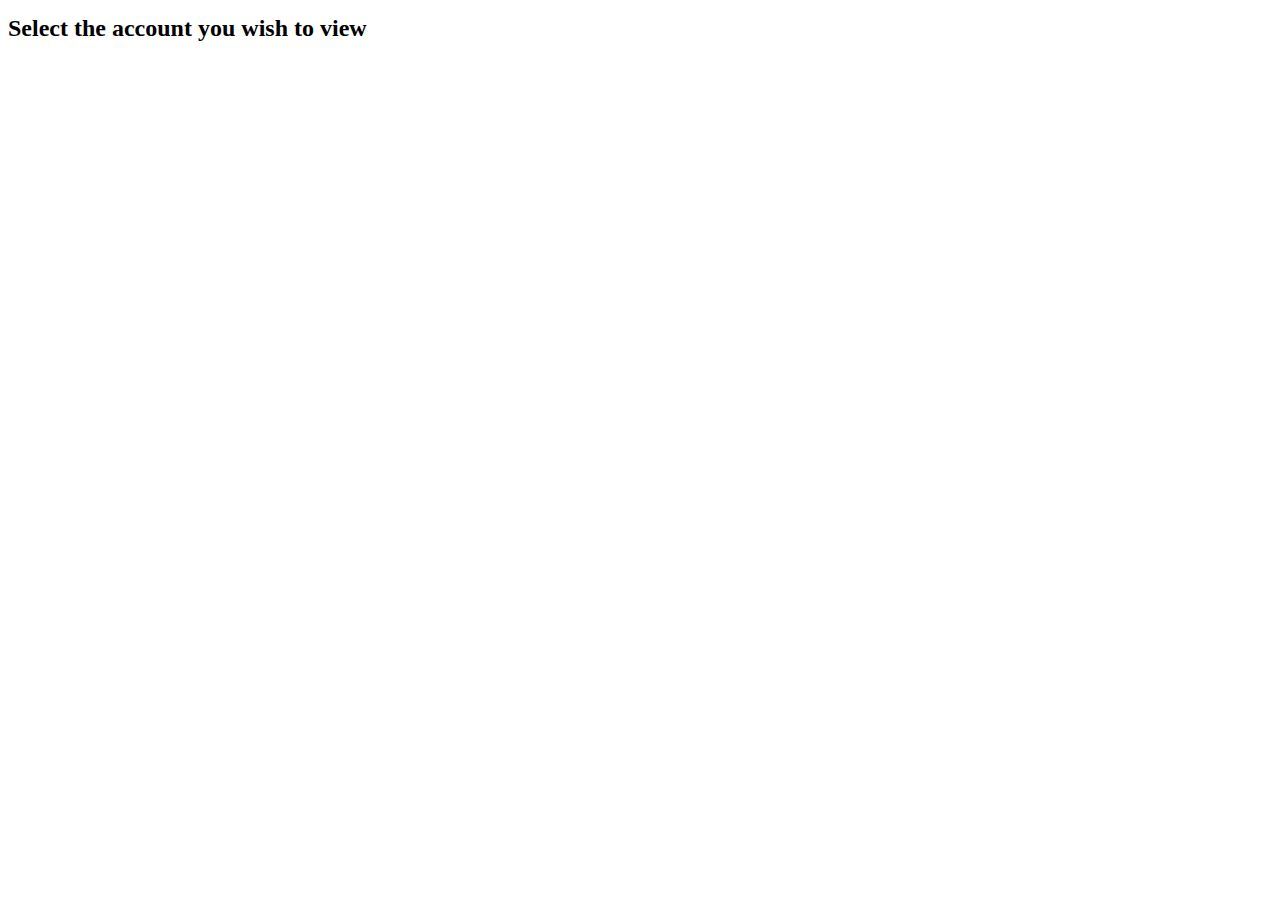
==== data/account_select.html @ 2b11bb56 "first commit" ====
<!DOCTYPE html>
<html>
<head>
	<meta charset="utf-8">
	<meta name="viewport" content="width=device-width, initial-scale=1, shrink-to-fit=no">

	<title>Unfollowers</title>

	<link rel="stylesheet" href="/asset?name=style&type=css">

	<style>
	.list a {
		text-decoration: none;
	}

	h2,
	h3 {
		margin-top: 15px;
		margin-bottom: 15px;
	}
	</style>
</head>
<body>
	<div class="container">
		<div class="row">
			<div class="col-sm-12">
				<h2>Select the account you wish to view</h2>

				<ol class="accounts"></ol>
			</div>
		</div>

		<div class="row recent-unfollowers">

		</div>
	</div>

	<script src="/asset?name=moment&type=js"></script>
	<script>
		var getResource = function (resource, done) {
			var xhr = new XMLHttpRequest();

			xhr.open('GET', resource);

			xhr.onload = function () {
				done(JSON.parse(xhr.responseText));
			}

			xhr.send();
		};

		var createUserItem = function (user) {
			var li = document.createElement('li');

			if (user.profile_link_color != null && user.profile_image_url_https != null) {
				li.innerHTML = `<img src="${user.profile_image_url_https}" width="20">&nbsp;<a style="color: #${user.profile_link_color}" target="_blank" title="${user.screen_name}" href="https://twitter.com/${user.screen_name}">${user.name} (${user.screen_name})</a> - ${moment(user.date).fromNow()}`;
			} else {
				li.innerHTML = `<a target="_blank" title="${user.screen_name}" href="https://twitter.com/${user.screen_name}">${user.name} (${user.screen_name})</a>`;
			}

			return li;
		}

		var showAccount = function (token) {
			var accounts = document.querySelector('.recent-unfollowers');

			getResource('/latest?token=' + token.db_id, function (latest) {
				if (latest.followers == null && latest.unfollowers == null) {
					return;
				}

				var div = document.createElement('div');
				div.classList.add('col-md-6');

				var h2 = document.createElement('h2');
				h2.innerHTML = token.screen_name;

				div.appendChild(h2);

				if (latest.followers) {
					var h3 = document.createElement('h3');
					h3.innerHTML = 'Recent followers';
					div.appendChild(h3);

					div.innerHTML += '<ul class="followers">';

					for (var i = 0; i < latest.followers.length; i++) {
						console.log(latest.followers[i]);
						div.appendChild(createUserItem(latest.followers[i]));
					}

					div.innerHTML += '</ul>';
				}

				if (latest.unfollowers) {
					var h3 = document.createElement('h3');
					h3.innerHTML = 'Recent unfollowers';
					div.appendChild(h3);

					div.innerHTML += '<ul class="unfollowers">';

					for (var i = 0; i < latest.unfollowers.length; i++) {
						console.log(latest.unfollowers[i]);
						div.appendChild(createUserItem(latest.unfollowers[i]));
					}

					div.innerHTML += '</ul>';
				}

				accounts.appendChild(div);
			});
		};

		getResource('/tokens', function (tokens) {
			var accounts = document.querySelector('.accounts');

			if (tokens != null && tokens.length !== 0) {
				accounts.innerHTML = '<li>' + tokens.map(function (token) {
					return `<a href="/account?token=${token.db_id}">${token.screen_name}</a>`;
				}).join('</li><li>') + '</li>';
			}

			accounts.innerHTML += '<li><a href="/auth">Add account</a></li>';

			tokens.forEach(function (token) {
				showAccount(token);
			});
		});
	</script>
</body>
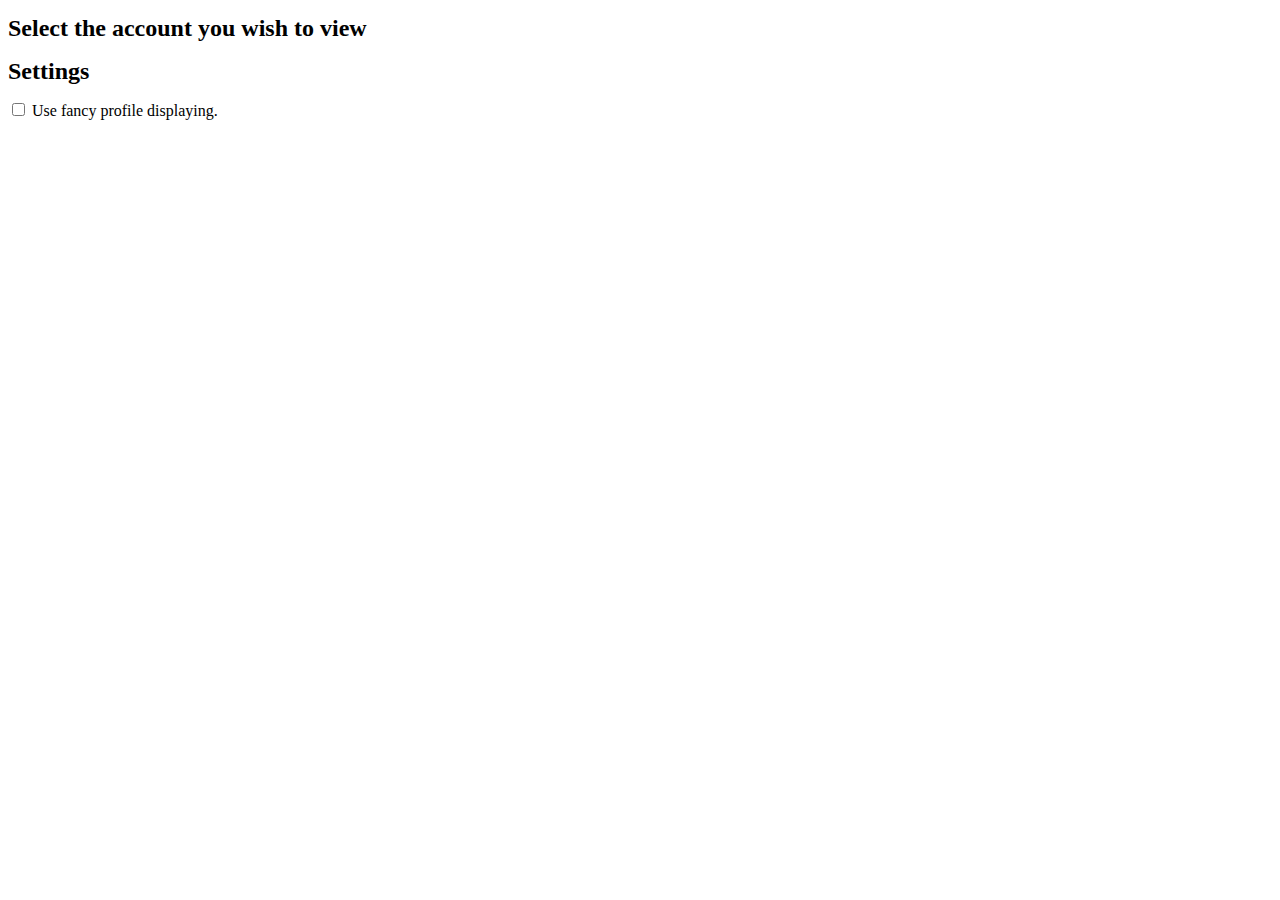
==== commit 67593e1f: "Add config option for fancy profile displaying." ====
--- a/data/account_select.html
+++ b/data/account_select.html
@@ -30,8 +30,19 @@
 			</div>
 		</div>
 
-		<div class="row recent-unfollowers">
+		<div class="row recent-unfollowers"></div>
 
+		<div class="row settings">
+			<div class="col-sm-12">
+				<h2>Settings</h2>
+
+				<div>
+					<label for="fancy-profile-display">
+						<input type="checkbox" id="fancy-profile-display" class="fancy-profile-display">
+						Use fancy profile displaying.
+					</label>
+				</div>
+			</div>
 		</div>
 	</div>
 
@@ -49,10 +60,10 @@
 			xhr.send();
 		};
 
-		var createUserItem = function (user) {
+		var createUserItem = function (user, fancyDisplay) {
 			var li = document.createElement('li');
 
-			if (user.profile_link_color != null && user.profile_image_url_https != null) {
+			if (user.profile_link_color != null && user.profile_image_url_https != null && fancyDisplay) {
 				li.innerHTML = `<img src="${user.profile_image_url_https}" width="20">&nbsp;<a style="color: #${user.profile_link_color}" target="_blank" title="${user.screen_name}" href="https://twitter.com/${user.screen_name}">${user.name} (${user.screen_name})</a> - ${moment(user.date).fromNow()}`;
 			} else {
 				li.innerHTML = `<a target="_blank" title="${user.screen_name}" href="https://twitter.com/${user.screen_name}">${user.name} (${user.screen_name})</a>`;
@@ -61,7 +72,7 @@
 			return li;
 		}
 
-		var showAccount = function (token) {
+		var showAccount = function (token, fancyDisplay) {
 			var accounts = document.querySelector('.recent-unfollowers');
 
 			getResource('/latest?token=' + token.db_id, function (latest) {
@@ -86,7 +97,7 @@
 
 					for (var i = 0; i < latest.followers.length; i++) {
 						console.log(latest.followers[i]);
-						div.appendChild(createUserItem(latest.followers[i]));
+						div.appendChild(createUserItem(latest.followers[i], fancyDisplay));
 					}
 
 					div.innerHTML += '</ul>';
@@ -101,7 +112,7 @@
 
 					for (var i = 0; i < latest.unfollowers.length; i++) {
 						console.log(latest.unfollowers[i]);
-						div.appendChild(createUserItem(latest.unfollowers[i]));
+						div.appendChild(createUserItem(latest.unfollowers[i], fancyDisplay));
 					}
 
 					div.innerHTML += '</ul>';
@@ -122,9 +133,18 @@
 
 			accounts.innerHTML += '<li><a href="/auth">Add account</a></li>';
 
-			tokens.forEach(function (token) {
-				showAccount(token);
+			getResource('/config', function (config) {
+				tokens.forEach(function (token) {
+					showAccount(token, config['fancy-profile-display'] === undefined ? true : config['fancy-profile-display'] == 'true');
+				});
+
+				document.querySelector('.fancy-profile-display').checked = config['fancy-profile-display'] === undefined ? true : config['fancy-profile-display'] == 'true';
 			});
+		});
+
+		document.querySelector('.fancy-profile-display').addEventListener('change', function (e) {
+			getResource('/config/update?key=fancy-profile-display&value=' + this.checked, function () {});
+			window.location.reload();
 		});
 	</script>
 </body>
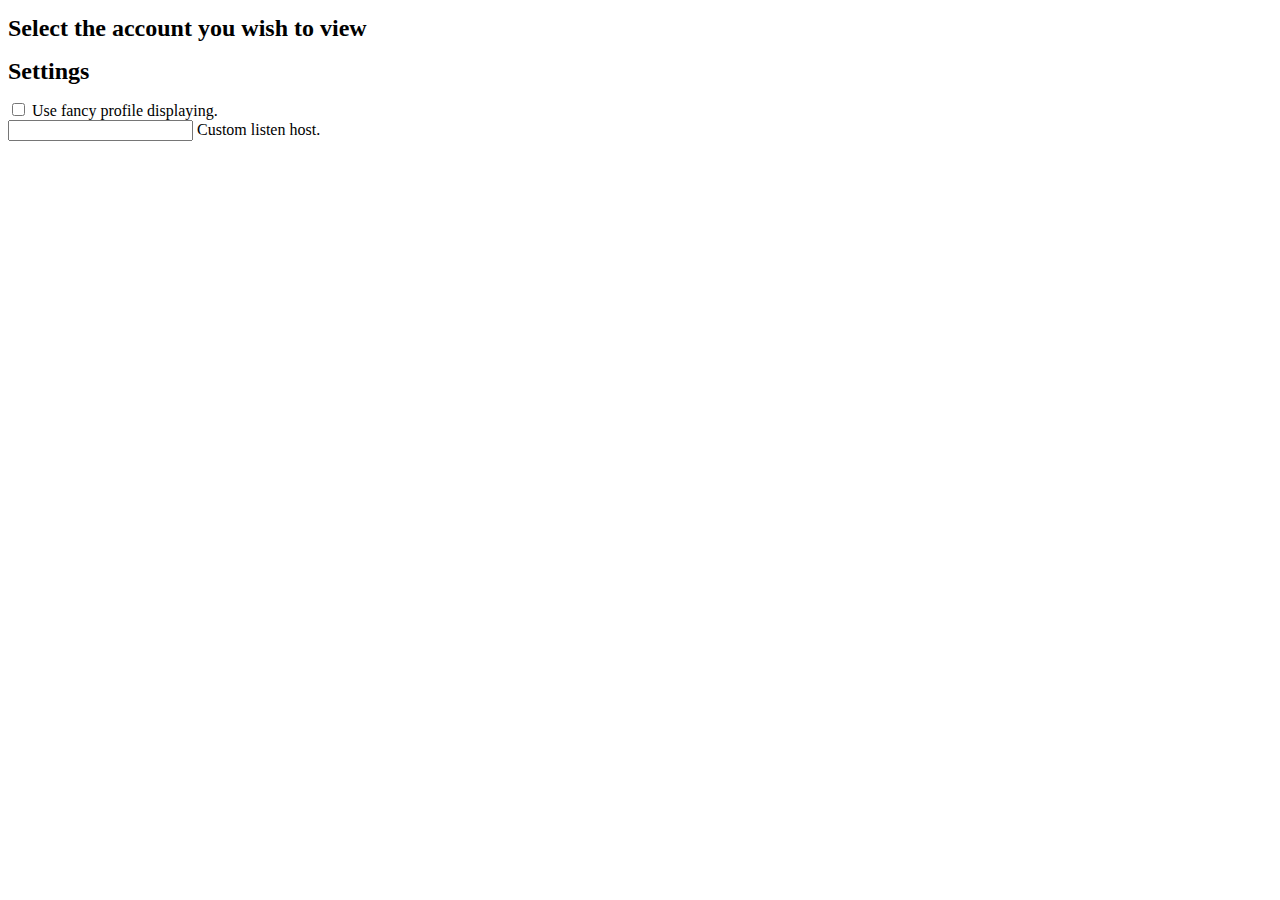
==== commit 21697d7c: "Add custom listen host option, reset commands, fix missing followers." ====
--- a/data/account_select.html
+++ b/data/account_select.html
@@ -40,6 +40,13 @@
 					<label for="fancy-profile-display">
 						<input type="checkbox" id="fancy-profile-display" class="fancy-profile-display">
 						Use fancy profile displaying.
+					</label>
+				</div>
+
+				<div>
+					<label for="custom-host">
+						<input type="text" id="custom-host" class="custom-host">
+						Custom listen host.
 					</label>
 				</div>
 			</div>
@@ -134,11 +141,15 @@
 			accounts.innerHTML += '<li><a href="/auth">Add account</a></li>';
 
 			getResource('/config', function (config) {
-				tokens.forEach(function (token) {
-					showAccount(token, config['fancy-profile-display'] === undefined ? true : config['fancy-profile-display'] == 'true');
-				});
+				if (tokens != null) {
+					tokens.forEach(function (token) {
+						showAccount(token, config['fancy-profile-display'] === undefined ? true : config['fancy-profile-display'] == 'true');
+					});
+				}
 
 				document.querySelector('.fancy-profile-display').checked = config['fancy-profile-display'] === undefined ? true : config['fancy-profile-display'] == 'true';
+
+				document.querySelector('.custom-host').value = config['custom-host'] === undefined ? '127.0.0.1:8080' : config['custom-host'];
 			});
 		});
 
@@ -146,5 +157,13 @@
 			getResource('/config/update?key=fancy-profile-display&value=' + this.checked, function () {});
 			window.location.reload();
 		});
+
+		document.querySelector('.custom-host').addEventListener('keyup', function (e) {
+			if (e.keyCode == 13) {
+				getResource('/config/update?key=custom-host&value=' + this.value, function () {
+					alert('This will take effect after restarting the application.');
+				});
+			}
+		});
 	</script>
 </body>
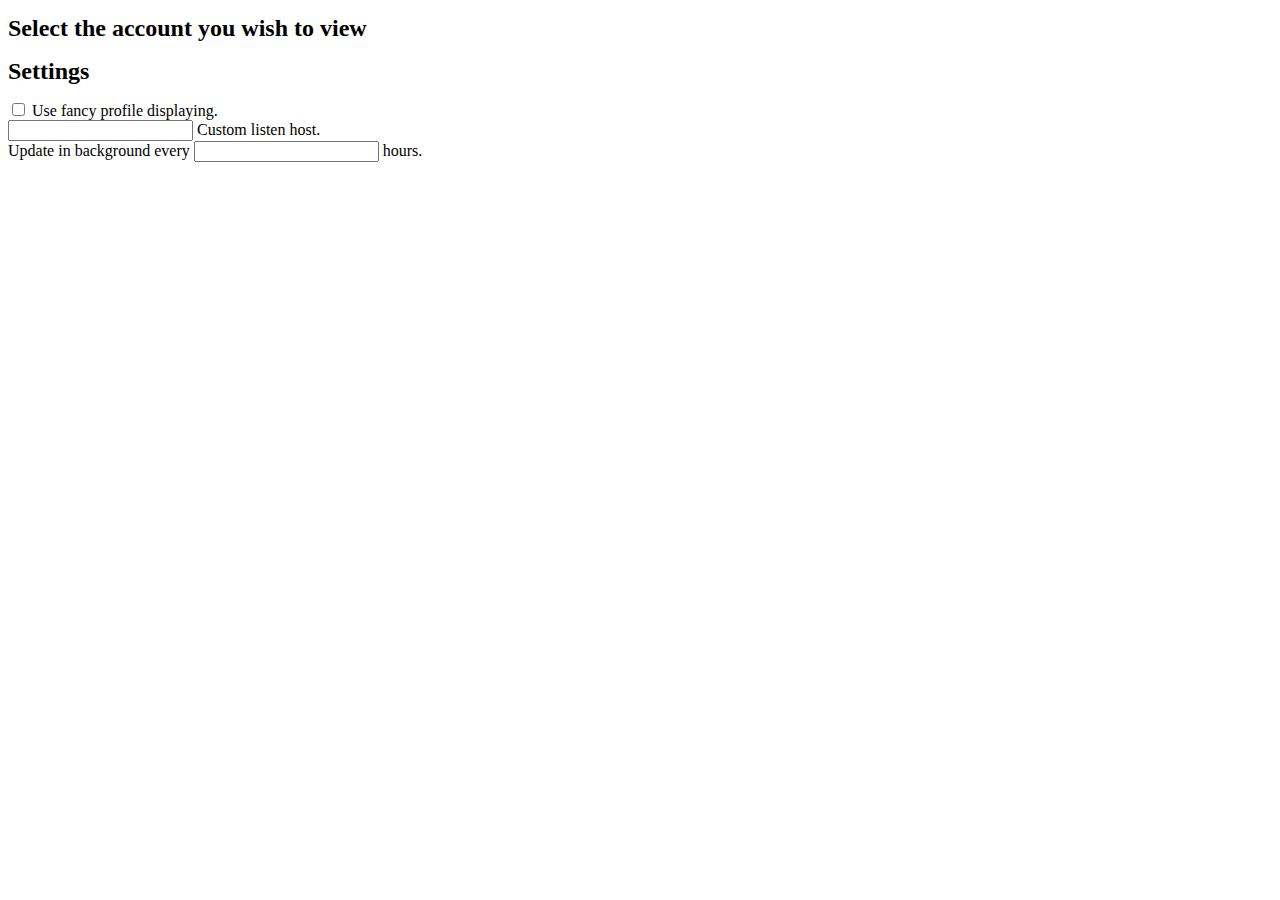
==== commit 63cb1973: "Resolve various bugs, add automatic background checking." ====
--- a/data/account_select.html
+++ b/data/account_select.html
@@ -47,6 +47,12 @@
 					<label for="custom-host">
 						<input type="text" id="custom-host" class="custom-host">
 						Custom listen host.
+					</label>
+				</div>
+
+				<div>
+					<label for="background-check">
+						Update in background every <input type="text" id="background-check" class="background-check"> hours.
 					</label>
 				</div>
 			</div>
@@ -103,7 +109,6 @@
 					div.innerHTML += '<ul class="followers">';
 
 					for (var i = 0; i < latest.followers.length; i++) {
-						console.log(latest.followers[i]);
 						div.appendChild(createUserItem(latest.followers[i], fancyDisplay));
 					}
 
@@ -118,7 +123,6 @@
 					div.innerHTML += '<ul class="unfollowers">';
 
 					for (var i = 0; i < latest.unfollowers.length; i++) {
-						console.log(latest.unfollowers[i]);
 						div.appendChild(createUserItem(latest.unfollowers[i], fancyDisplay));
 					}
 
@@ -150,6 +154,8 @@
 				document.querySelector('.fancy-profile-display').checked = config['fancy-profile-display'] === undefined ? true : config['fancy-profile-display'] == 'true';
 
 				document.querySelector('.custom-host').value = config['custom-host'] === undefined ? '127.0.0.1:8080' : config['custom-host'];
+
+				document.querySelector('.background-check').value = config['background-check'] === undefined ? '' : config['background-check'];
 			});
 		});
 
@@ -165,5 +171,17 @@
 				});
 			}
 		});
+
+		document.querySelector('.background-check').addEventListener('keyup', function (e) {
+			if (e.keyCode == 13) {
+				if (parseInt(this.value, 10) < 1) {
+					alert('Warning, updating more than once an hour can result in API limits.');
+				}
+
+				getResource('/config/update?key=background-check&value=' + this.value, function () {
+					alert('This will take effect after restarting the application.');
+				});
+			}
+		});
 	</script>
 </body>
